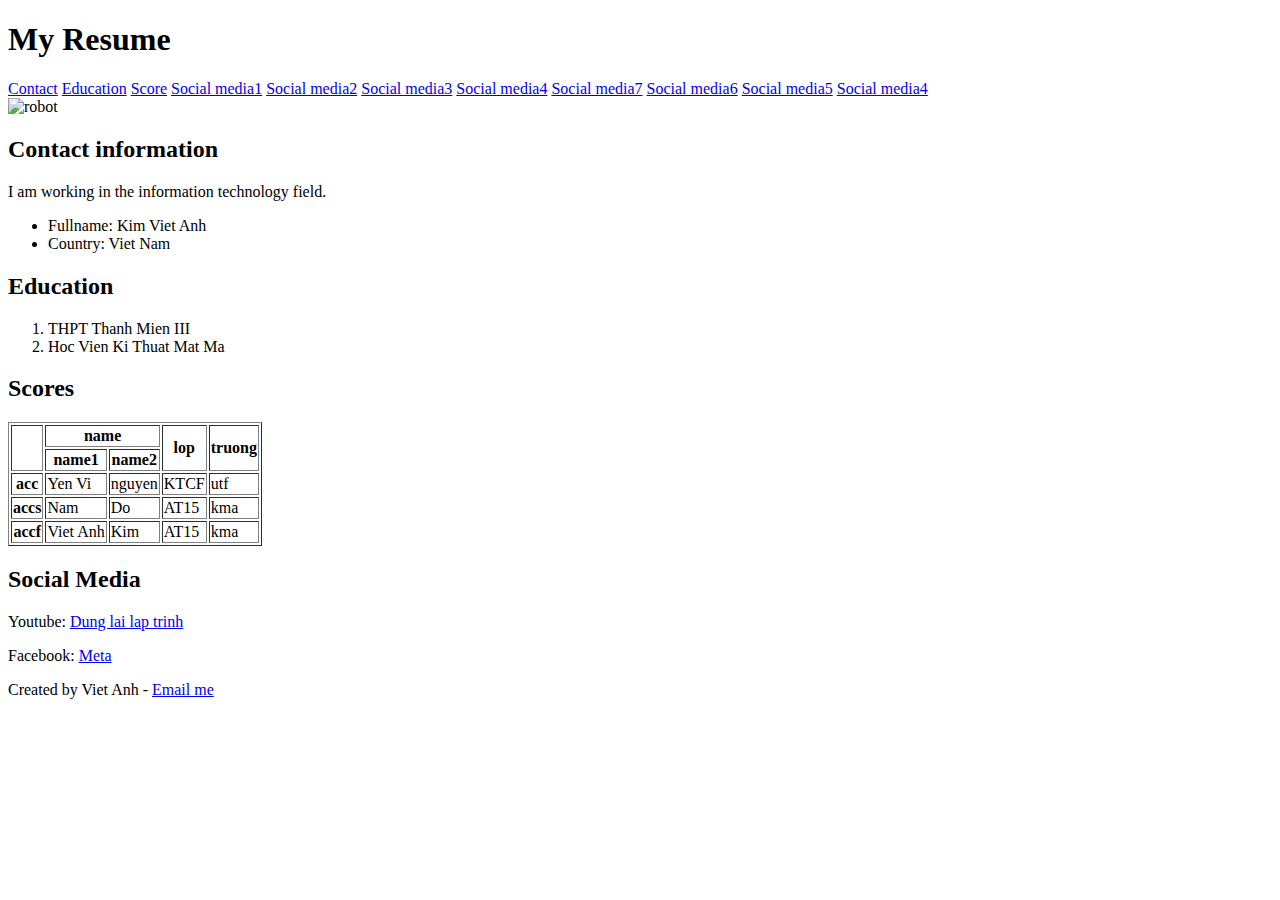
==== index (2).html @ 66127a2c "Add files via upload" ====
<!DOCTYPE html>
<html lang="en">
<head>
	<meta name="author" content="Viet Anh">
	<meta name="description" content="My resum website">
	<meta name="counrty" content="Viet Nam">
	<link rel="stylesheet" type="text/css" href=".\css\10.css">
	<title>Viet Anh Resume</title>
</head>
<body>
	<h1 id="menu_text">My Resume</h1>
	<nav>
		<a href="#contact" class="clas">Contact</a>
		<a href="#education" class="clas">Education</a>
		<a href="#score" class="clas">Score</a>
		<a href="#social" class="clas">Social media1</a>
		<a href="#social" class="clas">Social media2</a>
		<a href="#social" class="clas">Social media3</a>
		<a href="#social" class="clas1">Social media4</a>
		<a href="#social" class="clas1">Social media7</a>
		<a href="#social" class="clas1">Social media6</a>
		<a href="#social" class="clas1">Social media5</a>
		<a href="#social" class="clas1">Social media4</a>
		
	</nav>
	<div id="flex_container">
		<div id="left_side">
		
			<img src="C:\Users\Admin\Pictures\Screenshots\download.jpg" alt="robot" width="200" height="200">
			
			<h2>Contact information</h2>
			<p>I am working in the information technology field.</p>
			<ul>
				<li>Fullname: Kim Viet Anh</li>
				<li>Country: Viet Nam</li>
			</ul>
			
			<h2 id="education">Education</h2>
			<ol>
				<li>THPT Thanh Mien III</li>
				<li>Hoc Vien Ki Thuat Mat Ma</li>
			</ol>
			
		</div>
		<div id="right_side">
			<h2 id="score">Scores</h2>
			<table border="1">
				<tr>
					<th rowspan="2"></th>
					<th colspan="2">name</th>
					<th rowspan="2">lop</th>
					<th rowspan="2">truong</th>

				</tr>
				<tr>
					
					<th>name1</th>
					<th>name2</th>
					
				</tr>
				<tr>
					<th>acc</th>
					<td>Yen Vi</td>
					<td>nguyen</td>
					<td>KTCF</td>
					<td>utf</td>
					
				</tr>
				<tr>
					<th>accs</th>
					<td>Nam</td>
					<td>Do</td>
					<td>AT15</td>
					<td>kma</td>

				</tr>
				<tr>
					<th>accf</th>
					<td>Viet Anh</td>
					<td>Kim</td>
					<td>AT15</td>
					<td>kma</td>
				</tr>
			</table>
			
			<h2 id="social">Social Media</h2>
			<p>Youtube: <a href="https:youtube.com/c/dunglailaptrinh">Dung lai lap trinh</a></abbr></p>
			<p>Facebook: <a href="https://www.facebook.com">Meta</a></p>
			
		</div>
	</div>
	<footer>
		<p>Created by Viet Anh - <a href="mailto:anhkim7638@gmail.com">Email me</a></p>
	</footer>

	
</body>
</html>
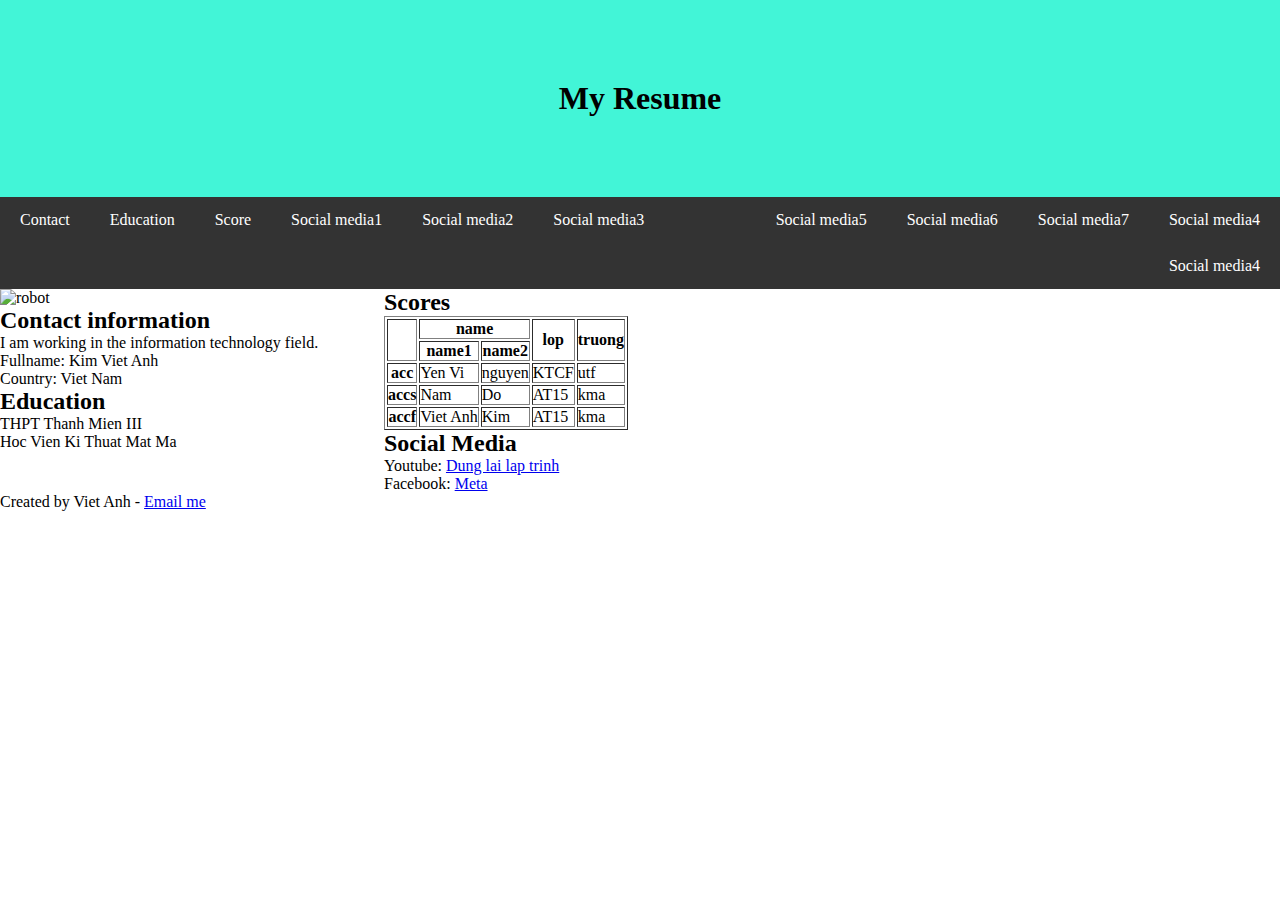
==== commit b39e9b82: "Add files via upload" ====
(no text change in the page or its own stylesheets)
